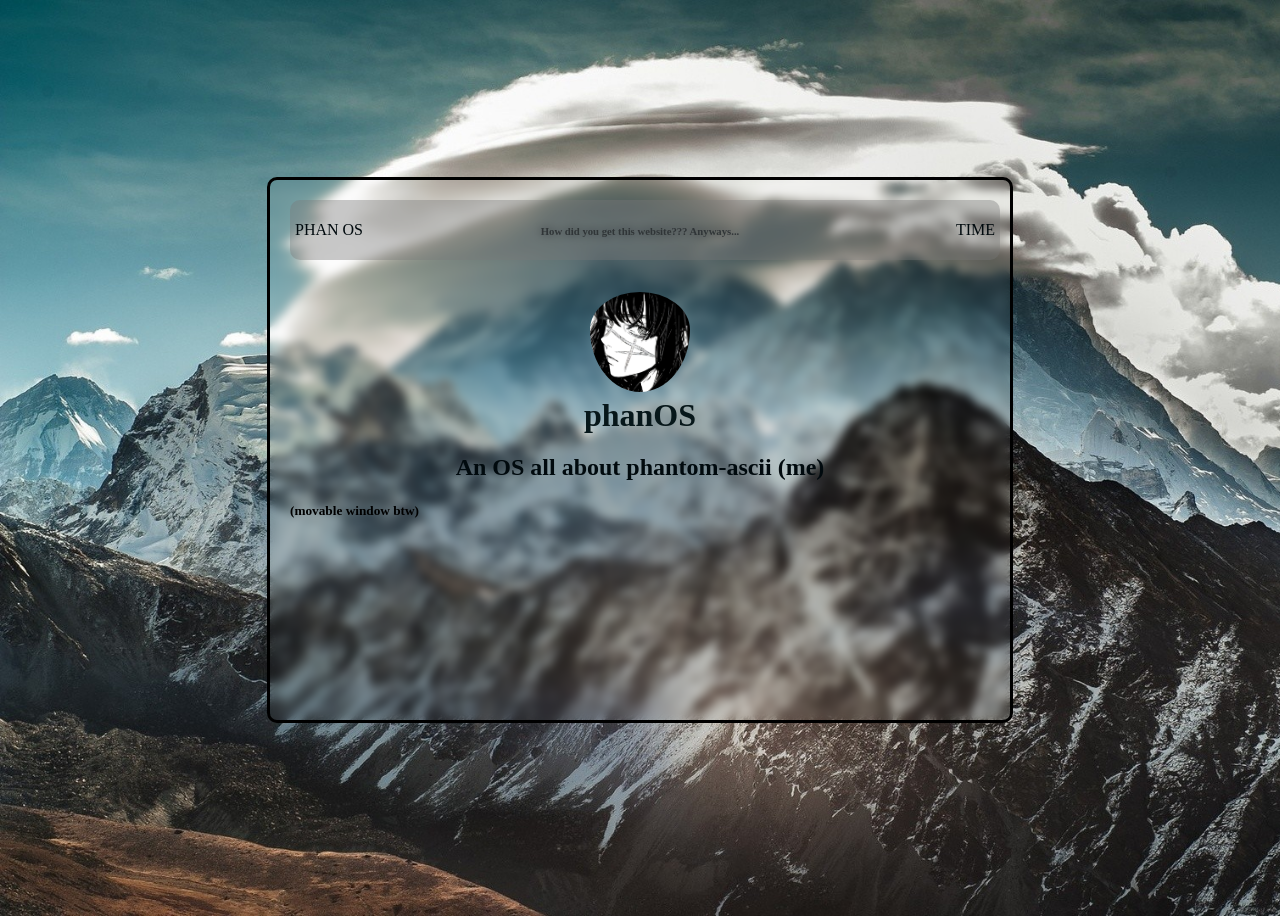
==== index.html @ 3192203f "Added a handle note" ====
<!doctype html>
<html lang="en">
  <head>
    <meta charset="UTF-8" />
    <meta name="viewport" content="width=device-width, initial-scale=1.0" />
    <title>Phan Os</title>
    <link rel="stylesheet" href="style.css" />
  </head>
  <body>


    <div id="welcome" class="welcome">
        <div class="top-bar">
            <p>PHAN OS</p>
            <p>TIME</p>
        </div>
        <h6>How did you get this website??? Anyways...</h6>
        <img src="./Images/pfp.jpg" alt="My PFP" height="64px" class="pfp">
        <h1>phanOS</h1>
        <h2>An OS all about phantom-ascii (me)</h2>
        <h5 style="display: flex; align-items: flex-end;">(movable window btw)</h5>
    </div>

      <script src="script.js"></script>
    </body>
</html>
---- style.css ----
body {
    background-image:url(./Images/background.jpg);
    background-size: cover;
    height: 100vh;
}

.top-bar {
    position: absolute;
    width: 700px; 
    display: flex;  
    justify-content: space-between;
    background-color: #7a797965;
    padding: 5px;
    border-radius: 10px;
    backdrop-filter: blur(5px);
}

.welcome {
    position: absolute;
    top: 50%;
    left: 50%; 
    transform:translate(-50%, -50%);
    padding: 20px;
    width: 700px;
    height: 500px;
    border: solid;
    border-radius: 10px;
    backdrop-filter: blur(5px);
}

.pfp {
    display: flex;
    justify-content: center;
    margin: auto;
    padding: 30px;
    padding-bottom: 5px;
    border-radius: 50%;
    height: 100px;
}

h1 {
    text-align: center;
    color: rgb(7, 23, 26);
    margin: 0%;
}

h2 {
    text-align: center;
    color: #010a0e;
}

h4 {
    text-align: center;
    color: #010a0e;

}

h6 {
    text-align: center;
    color: #010a0e;

}

p {
    text-align: center;
    color: #010a0e;

}
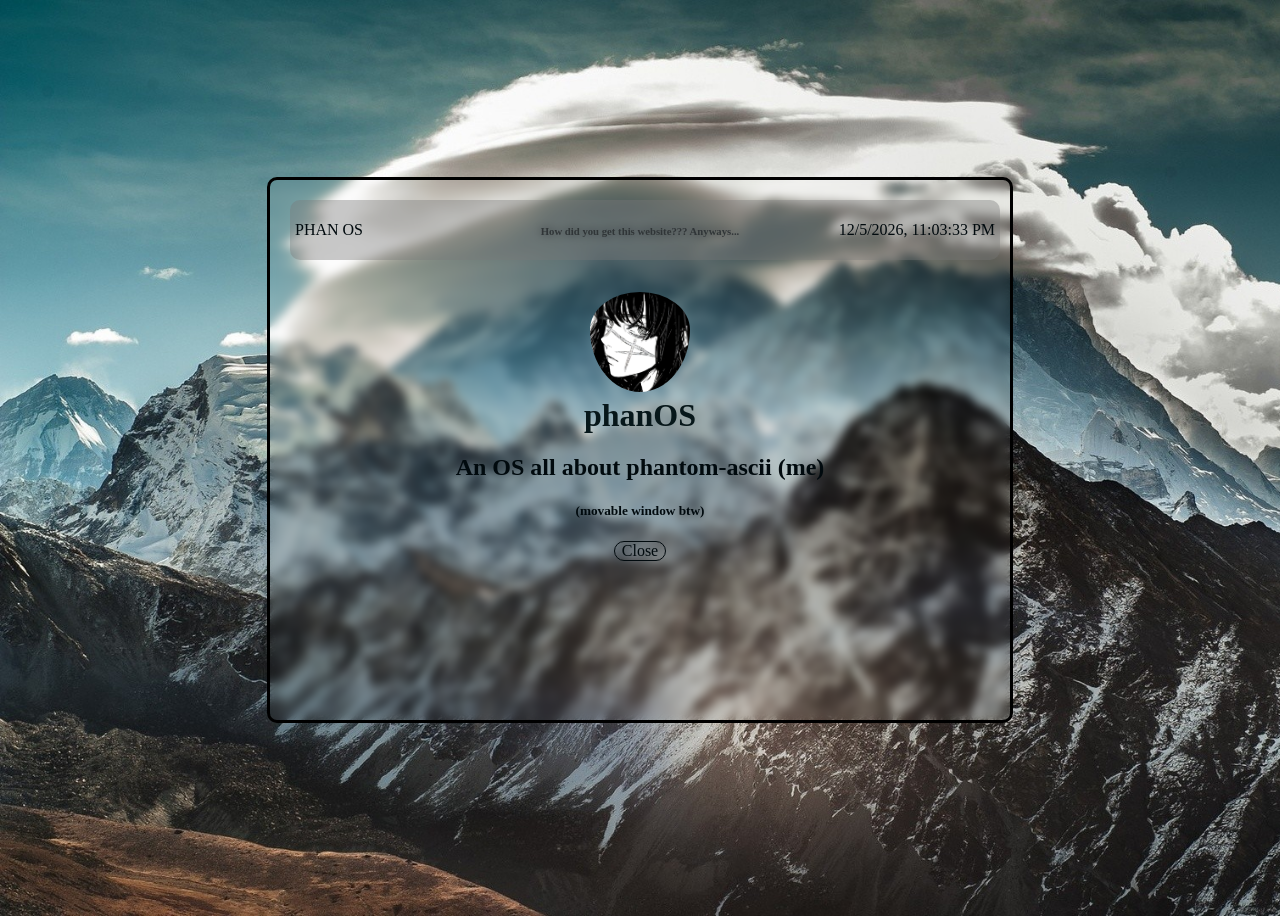
==== commit 53bf72a0: "You can close the welcome window now" ====
--- a/index.html
+++ b/index.html
@@ -12,13 +12,14 @@
     <div id="welcome" class="welcome">
         <div class="top-bar">
             <p>PHAN OS</p>
-            <p>TIME</p>
+            <p id="timeElement">TIME</p>
         </div>
         <h6>How did you get this website??? Anyways...</h6>
-        <img src="./Images/pfp.jpg" alt="My PFP" height="64px" class="pfp">
+        <img src="./Images/pfp.jpg" alt="My PFP" height="64px" class="pfp" id="welcomeopen">
         <h1>phanOS</h1>
         <h2>An OS all about phantom-ascii (me)</h2>
-        <h5 style="display: flex; align-items: flex-end;">(movable window btw)</h5>
+        <h5>(movable window btw)</h5>
+        <p style="cursor: pointer; border-radius: 10px; border: solid; border-width: 1px; width: 50px; margin: auto;" id="welcomeclose">Close</p>
     </div>
 
       <script src="script.js"></script>
--- a/style.css
+++ b/style.css
@@ -55,6 +55,12 @@
 
 }
 
+h5 {
+    text-align: center;
+    color: #010a0e;
+
+}
+
 h6 {
     text-align: center;
     color: #010a0e;
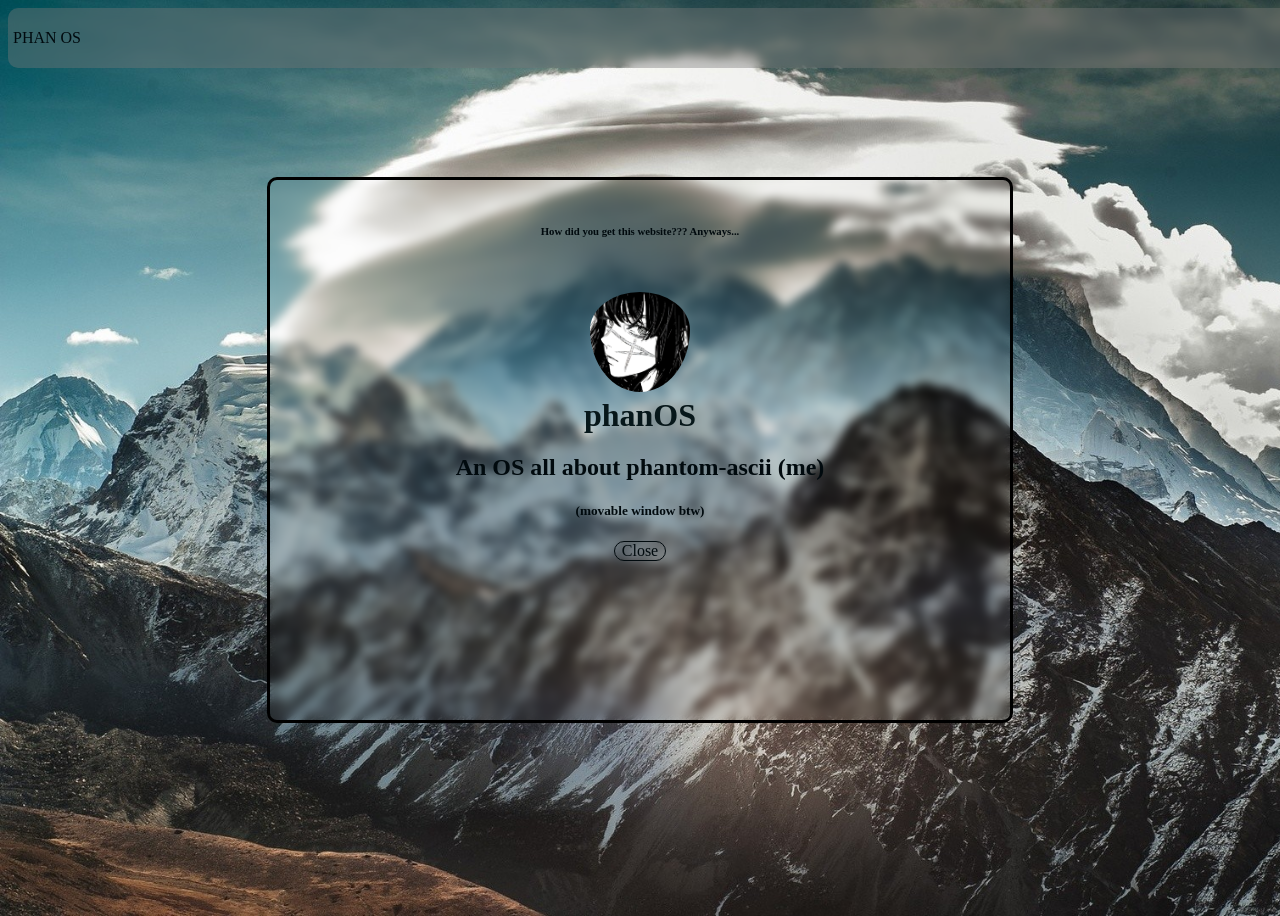
==== commit 22aacd6d: "separate top bar" ====
--- a/index.html
+++ b/index.html
@@ -8,12 +8,12 @@
   </head>
   <body>
 
+    <div class="top-bar">
+        <p>PHAN OS</p>
+        <p id="timeElement">TIME</p>
+    </div>
 
     <div id="welcome" class="welcome">
-        <div class="top-bar">
-            <p>PHAN OS</p>
-            <p id="timeElement">TIME</p>
-        </div>
         <h6>How did you get this website??? Anyways...</h6>
         <img src="./Images/pfp.jpg" alt="My PFP" height="64px" class="pfp" id="welcomeopen">
         <h1>phanOS</h1>
--- a/style.css
+++ b/style.css
@@ -6,7 +6,7 @@
 
 .top-bar {
     position: absolute;
-    width: 700px; 
+    width: 1515px; 
     display: flex;  
     justify-content: space-between;
     background-color: #7a797965;
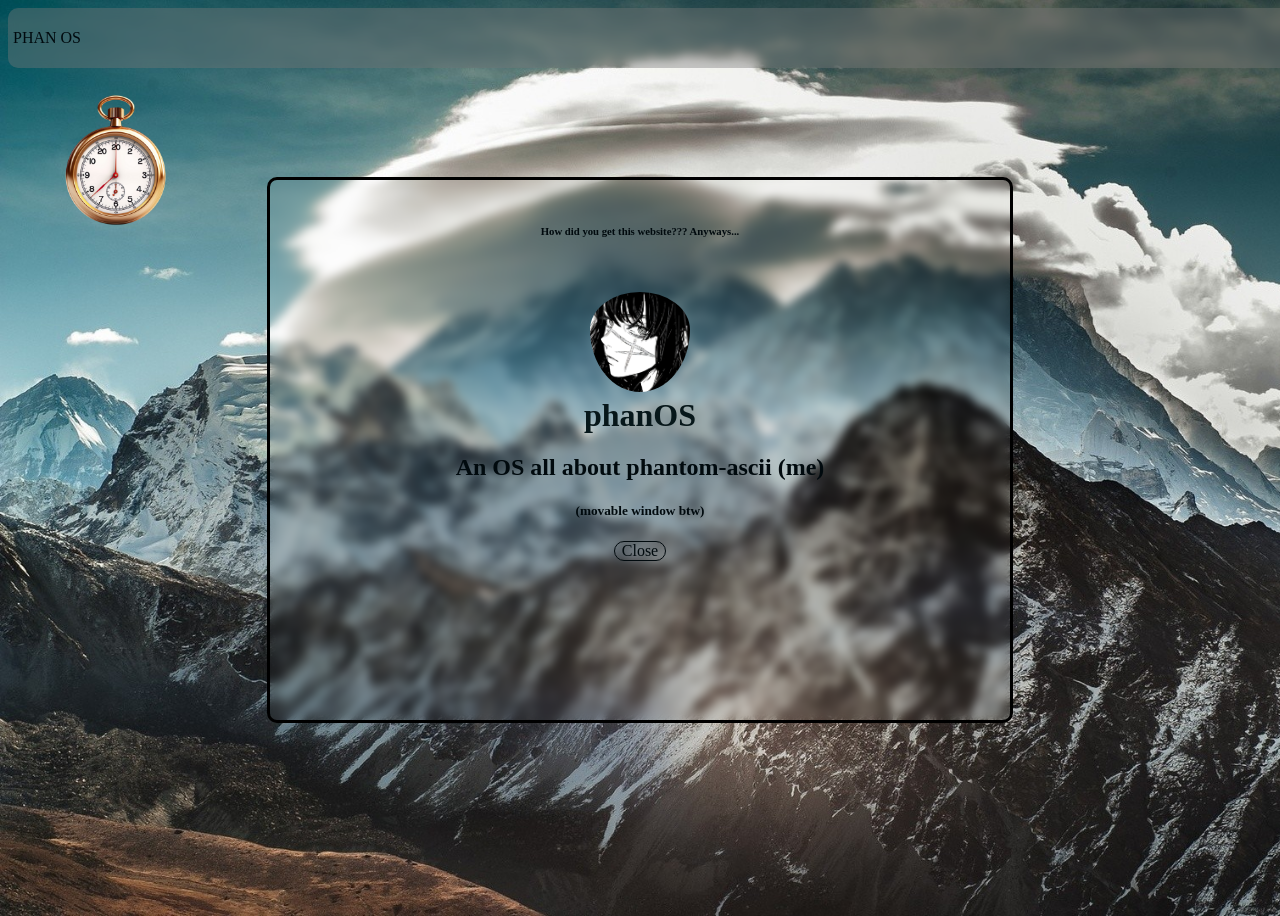
==== commit f6e0f61c: "finished stopwatch" ====
--- a/index.html
+++ b/index.html
@@ -22,6 +22,12 @@
         <p style="cursor: pointer; border-radius: 10px; border: solid; border-width: 1px; width: 50px; margin: auto;" id="welcomeclose">Close</p>
     </div>
 
+    <div id="desktopApps" style="padding-top: 64px; padding-left: 16px;">
+        <div style="padding: 10px; width: fit-content" id="stopwatch" class="stopwatch">
+            <img src="./Images/stopwatch.png" width="164px">
+        </div>
+    </div>
+
       <script src="script.js"></script>
     </body>
 </html>
--- a/style.css
+++ b/style.css
@@ -2,6 +2,12 @@
     background-image:url(./Images/background.jpg);
     background-size: cover;
     height: 100vh;
+}
+
+
+.selected {
+    width: 150px;
+    background-color: #595a5a73;
 }
 
 .top-bar {
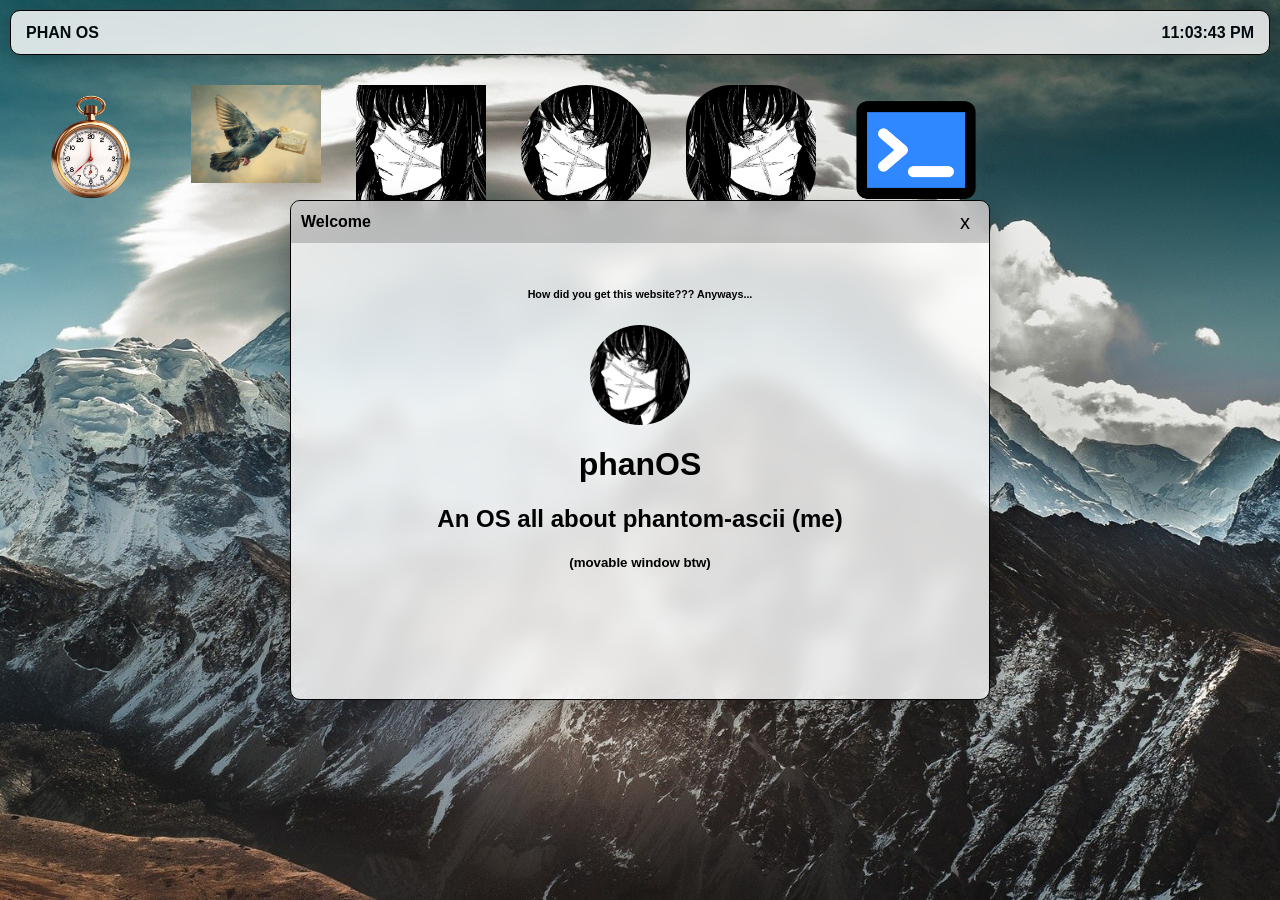
==== commit 1054777a: "final changes" ====
--- a/index.html
+++ b/index.html
@@ -3,31 +3,52 @@
   <head>
     <meta charset="UTF-8" />
     <meta name="viewport" content="width=device-width, initial-scale=1.0" />
-    <title>Phan Os</title>
+    <title>phanOS</title>
     <link rel="stylesheet" href="style.css" />
   </head>
   <body>
+    <header class="top-bar">
+      <p>PHAN OS</p>
+      <p id="timeElement"></p>
+    </header>
 
-    <div class="top-bar">
-        <p>PHAN OS</p>
-        <p id="timeElement">TIME</p>
-    </div>
+    <main id="desktop">
+      <div class="app-icon" id="stopwatch">
+        <img src="./Images/stopwatch.png" alt="Stopwatch" />
+      </div>
 
-    <div id="welcome" class="welcome">
+      <div class="app-icon" id="socials">
+        <img src="./Images/socials.png" alt="Socials" />
+      </div>
+      <div class="app-icon" id="welcomeApp">
+        <img src="./Images/pfp.jpg" alt="Welcome" />
+      </div>
+      <div class="app-icon" id="cookieClicker">
+        <img src="./Images/pfp.jpg" alt="Cookie Clicker" />
+      </div>
+      <div class="app-icon" id="aboutMe">
+        <img src="./Images/pfp.jpg" alt="About Me" />
+      </div>
+      <div class="app-icon" id="terminal">
+        <img src="./Images/terminal.png" alt="Terminal" />
+      </div>
+    </main>
+
+    <div id="welcome" class="window welcome-window">
+      <div class="window-header">
+        <span>Welcome</span>
+        <button class="close-button">x</button>
+      </div>
+
+      <div class="window-content">
         <h6>How did you get this website??? Anyways...</h6>
-        <img src="./Images/pfp.jpg" alt="My PFP" height="64px" class="pfp" id="welcomeopen">
+        <img src="./Images/pfp.jpg" alt="My PFP" class="pfp" />
         <h1>phanOS</h1>
         <h2>An OS all about phantom-ascii (me)</h2>
         <h5>(movable window btw)</h5>
-        <p style="cursor: pointer; border-radius: 10px; border: solid; border-width: 1px; width: 50px; margin: auto;" id="welcomeclose">Close</p>
+      </div>
     </div>
 
-    <div id="desktopApps" style="padding-top: 64px; padding-left: 16px;">
-        <div style="padding: 10px; width: fit-content" id="stopwatch" class="stopwatch">
-            <img src="./Images/stopwatch.png" width="164px">
-        </div>
-    </div>
-
-      <script src="script.js"></script>
-    </body>
+    <script src="script.js"></script>
+  </body>
 </html>
--- a/style.css
+++ b/style.css
@@ -1,80 +1,364 @@
+* {
+    box-sizing: border-box;
+}
+
 body {
-    background-image:url(./Images/background.jpg);
+    margin: 0;
+    height: 100vh;
+    overflow: hidden;
+    font-family: Arial, sans-serif;
+    background-image: url("./Images/background.jpg");
     background-size: cover;
-    height: 100vh;
-}
-
-
-.selected {
+    background-position: center;
+}
+
+.top-bar {
+    position: fixed;
+    top: 10px;
+    left: 10px;
+    right: 10px;
+    height: 45px;
+    display: flex;
+    align-items: center;
+    justify-content: space-between;
+    padding: 0 15px;
+    background: #ffffffd1;
+    backdrop-filter: blur(10px);
+    border: 1px solid #000;
+    border-radius: 10px;
+    box-shadow: 0 4px 20px #0003;
+    z-index: 1000;
+}
+
+.top-bar p {
+    margin: 0;
+    color: #010a0e;
+    font-weight: bold;
+}
+
+#desktop {
+    padding: 75px 16px 16px;
+    display: flex;
+    gap: 15px;
+}
+
+.app-icon {
     width: 150px;
-    background-color: #595a5a73;
-}
-
-.top-bar {
+    padding: 10px;
+    border-radius: 10px;
+    cursor: pointer;
+    user-select: none;
+}
+
+.app-icon img {
+    display: block;
+    width: 100%;
+}
+
+.app-icon.selected {
+    background: #0ceeee34;
+}
+
+.app-icon.selected img {
+    transform: scale(.95);
+}
+
+.window {
     position: absolute;
-    width: 1515px; 
-    display: flex;  
+    display: none;
+    width: 500px;
+    min-height: 350px;
+    background: #ffffffd1;
+    backdrop-filter: blur(10px);
+    border: 1px solid #000;
+    border-radius: 10px;
+    overflow: hidden;
+    box-shadow: 0 10px 30px #0004;
+    z-index: 10;
+}
+
+.window-header {
+    height: 42px;
+    display: flex;
+    align-items: center;
     justify-content: space-between;
-    background-color: #7a797965;
-    padding: 5px;
-    border-radius: 10px;
-    backdrop-filter: blur(5px);
-}
-
-.welcome {
-    position: absolute;
+    padding: 0 10px;
+    background: #7a797965;
+    cursor: move;
+    user-select: none;
+}
+
+.window-header span {
+    font-weight: bold;
+}
+
+.window-header button {
+    width: 28px;
+    height: 28px;
+    border: 0;
+    border-radius: 6px;
+    background: transparent;
+    font-size: 20px;
+    cursor: pointer;
+}
+
+.window-header button:hover {
+    background: #ff5c5c;
+    color: white;
+}
+
+.window-content {
+    padding: 20px;
+}
+
+.welcome-window {
     top: 50%;
-    left: 50%; 
-    transform:translate(-50%, -50%);
-    padding: 20px;
+    left: 50%;
+    transform: translate(-50%, -50%);
     width: 700px;
     height: 500px;
-    border: solid;
-    border-radius: 10px;
-    backdrop-filter: blur(5px);
+}
+
+.welcome-window h1,
+.welcome-window h2,
+.welcome-window h5,
+.welcome-window h6 {
+    text-align: center;
 }
 
 .pfp {
+    display: block;
+    width: 100px;
+    height: 100px;
+    margin: 20px auto 5px;
+    object-fit: cover;
+    border-radius: 50%;
+}
+
+.stopwatch {
+    text-align: center;
+    padding: 40px 10px;
+}
+
+#stopwatchTime {
+    font-size: 48px;
+    font-family: monospace;
+    font-weight: bold;
+    letter-spacing: 2px;
+    margin-bottom: 30px;
+}
+
+.stopwatch-buttons {
     display: flex;
     justify-content: center;
-    margin: auto;
-    padding: 30px;
-    padding-bottom: 5px;
-    border-radius: 50%;
-    height: 100px;
-}
-
-h1 {
+    gap: 10px;
+}
+
+.stopwatch-buttons button {
+    padding: 10px 20px;
+    border: 1px solid #000;
+    border-radius: 8px;
+    background: #ffffffaa;
+    cursor: pointer;
+}
+
+.stopwatch-buttons button:hover {
+    background: #0ceeee;
+}
+
+.socials {
+    padding: 10px;
+}
+
+.social-profile {
+    display: flex;
+    align-items: center;
+    gap: 15px;
+    padding: 10px;
+    margin-bottom: 20px;
+}
+
+.social-profile img {
+    width: 70px;
+    height: 70px;
+    object-fit: cover;
+    border-radius: 50%;
+}
+
+.social-profile h1 {
+    margin: 0;
+    font-size: 24px;
+}
+
+.social-profile p {
+    margin: 5px 0 0;
+}
+
+.social-links {
+    display: flex;
+    flex-direction: column;
+    gap: 10px;
+}
+
+.social-links a {
+    display: flex;
+    align-items: center;
+    justify-content: space-between;
+    padding: 15px;
+
+    color: #010a0e;
+    text-decoration: none;
+
+    background: #ffffff88;
+    border: 1px solid #0002;
+    border-radius: 10px;
+}
+
+.social-links a:hover {
+    background: #0ceeee;
+}
+
+.social-links span {
+    font-weight: bold;
+}
+
+.social-links small {
+    opacity: .6;
+}
+
+.cookie-game {
     text-align: center;
-    color: rgb(7, 23, 26);
-    margin: 0%;
-}
-
-h2 {
+    padding: 20px;
+}
+
+#cookieCount {
+    font-size: 28px;
+    font-weight: bold;
+}
+
+#cookieMultiplier {
+    margin-top: 5px;
+    opacity: .6;
+}
+
+#cookie {
+    display: block;
+    width: 150px;
+    height: 150px;
+    object-fit: cover;
+    border-radius: 50%;
+    margin: 30px auto 15px;
+    cursor: pointer;
+    user-select: none;
+    transition: transform .1s;
+}
+
+#cookie:hover {
+    transform: scale(1.05);
+}
+
+#cookie.cookie-click {
+    transform: scale(.9);
+}
+
+.cookie-game p {
+    margin: 0;
+    opacity: .6;
+}
+
+#cookieClicker {
+    border-radius: 50%;
+}
+
+#cookieClicker img {
+    border-radius: 50%;
+}
+
+#cookieClicker.selected {
+    border-radius: 50%;
+}
+
+.about-me {
     text-align: center;
-    color: #010a0e;
-}
-
-h4 {
-    text-align: center;
-    color: #010a0e;
-
-}
-
-h5 {
-    text-align: center;
-    color: #010a0e;
-
-}
-
-h6 {
-    text-align: center;
-    color: #010a0e;
-
-}
-
-p {
-    text-align: center;
-    color: #010a0e;
-
+}
+
+.about-me > img {
+    width: 90px;
+    height: 90px;
+    object-fit: cover;
+    border-radius: 50%;
+}
+
+.about-me h1 {
+    margin: 10px 0 0;
+}
+
+.about-me > p {
+    margin-top: 5px;
+    opacity: .6;
+}
+
+.about-section {
+    margin-top: 20px;
+    padding: 12px;
+    text-align: left;
+    background: #ffffff66;
+    border: 1px solid #0002;
+    border-radius: 10px;
+}
+
+.about-section h2 {
+    margin: 0 0 5px;
+    font-size: 16px;
+}
+
+.about-section p {
+    margin: 0;
+    line-height: 1.5;
+}
+
+#aboutMe {
+    border-radius: 35%;
+}
+
+#aboutMe img {
+    border-radius: 35%;
+    transform: scaleX(-1);
+}
+
+.terminal {
+    height: 280px;
+    padding: 15px;
+    background: #111;
+    color: #eee;
+    border-radius: 8px;
+    font-family: monospace;
+    font-size: 14px;
+    overflow: hidden;
+}
+
+#terminalOutput {
+    height: 235px;
+    overflow-y: auto;
+    line-height: 1.5;
+}
+
+.terminal-command {
+    color: #0ceeee;
+}
+
+.terminal-input {
+    display: flex;
+    gap: 8px;
+    margin-top: 5px;
+}
+
+.terminal-input input {
+    flex: 1;
+    border: 0;
+    outline: 0;
+    background: transparent;
+    color: #eee;
+    font-family: monospace;
+    font-size: 14px;
 }
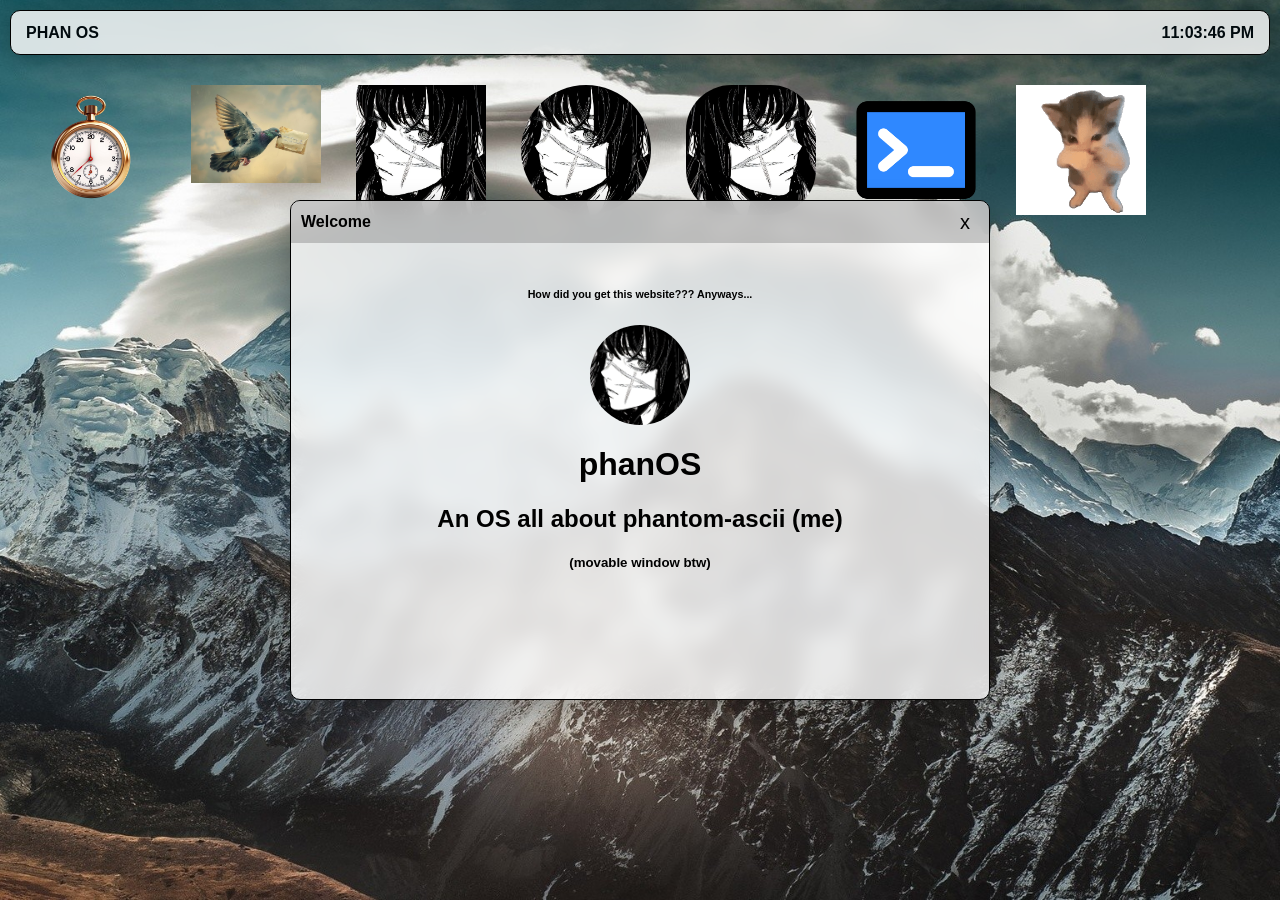
==== commit afc16daf: "end" ====
--- a/index.html
+++ b/index.html
@@ -32,6 +32,9 @@
       <div class="app-icon" id="terminal">
         <img src="./Images/terminal.png" alt="Terminal" />
       </div>
+      <div class="app-icon" id="scuba">
+        <img src="./Images/scubacat.gif" alt="Scuba" />
+      </div>
     </main>
 
     <div id="welcome" class="window welcome-window">
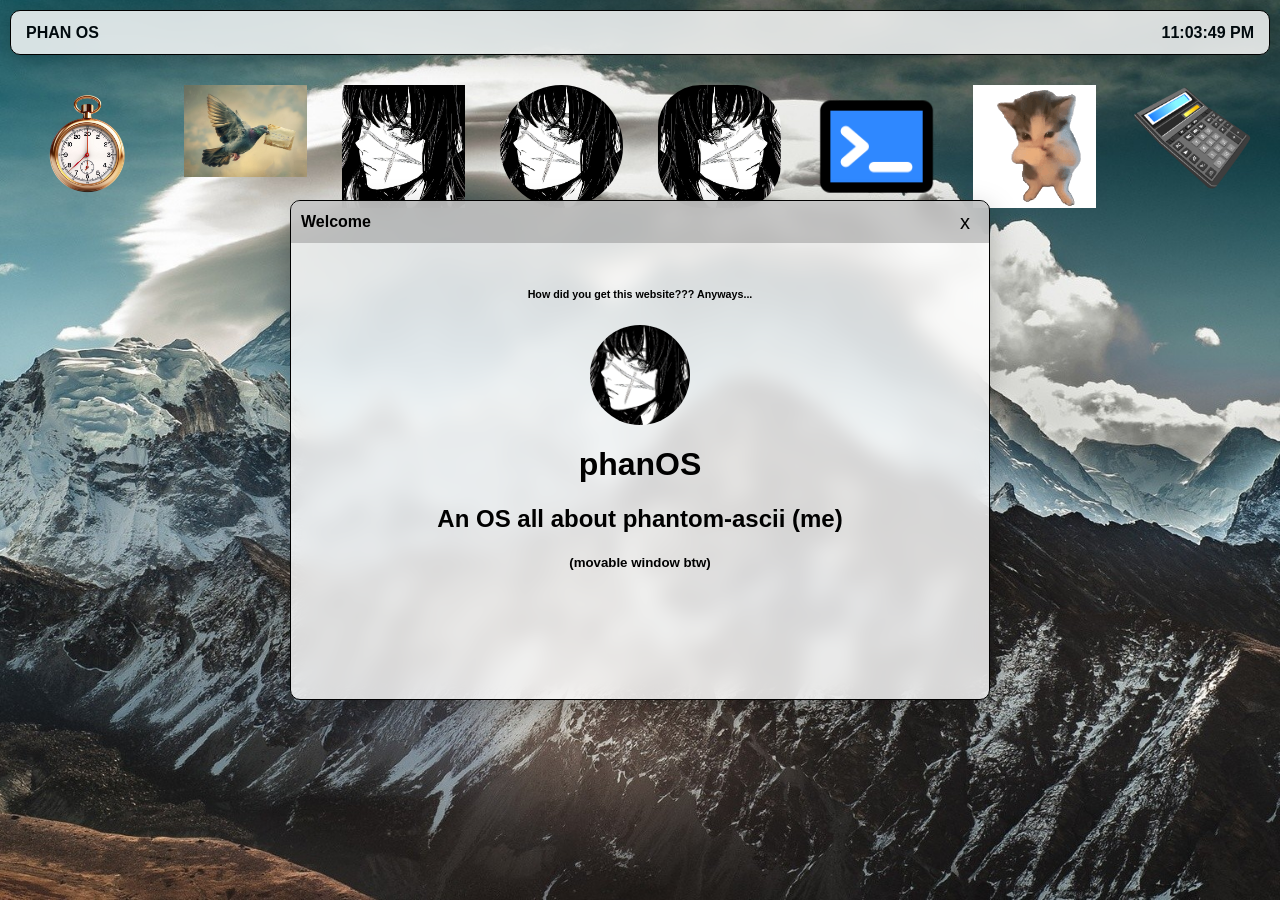
==== commit d508b152: "Created calculator" ====
--- a/index.html
+++ b/index.html
@@ -35,6 +35,9 @@
       <div class="app-icon" id="scuba">
         <img src="./Images/scubacat.gif" alt="Scuba" />
       </div>
+      <div class="app-icon" id="calculator">
+        <img src="./Images/calculator.png" alt="Calculator" />
+      </div>
     </main>
 
     <div id="welcome" class="window welcome-window">
--- a/style.css
+++ b/style.css
@@ -361,4 +361,66 @@
     color: #eee;
     font-family: monospace;
     font-size: 14px;
+}
+
+.calculator {
+    padding: 10px;
+}
+
+.calculator-display {
+    min-height: 75px;
+    padding: 15px;
+    display: flex;
+    align-items: flex-end;
+    justify-content: flex-end;
+    margin-bottom: 10px;
+    background: #ffffff88;
+    border: 1px solid #0002;
+    border-radius: 10px;
+    font-family: monospace;
+    font-size: 32px;
+    font-weight: bold;
+    overflow: hidden;
+    word-break: break-all;
+}
+
+.calculator-buttons {
+    display: grid;
+    grid-template-columns: repeat(4, 1fr);
+    gap: 8px;
+}
+
+.calculator-buttons button {
+    height: 55px;
+    border: 1px solid #0002;
+    border-radius: 10px;
+    background: #ffffff99;
+    font-size: 18px;
+    font-weight: bold;
+    cursor: pointer;
+    transition: transform 0.08s, background 0.1s;
+}
+
+.calculator-buttons button:hover {
+    background: #0ceeee;
+}
+
+.calculator-buttons button:active {
+    transform: scale(0.94);
+}
+
+.calculator-buttons .operator {
+    background: #ffffffcc;
+}
+
+.calculator-buttons .equals {
+    background: #0ceeee;
+}
+
+.calculator-buttons .clear {
+    background: #ff777766;
+}
+
+.calculator-buttons .zero {
+    grid-column: span 2;
 }
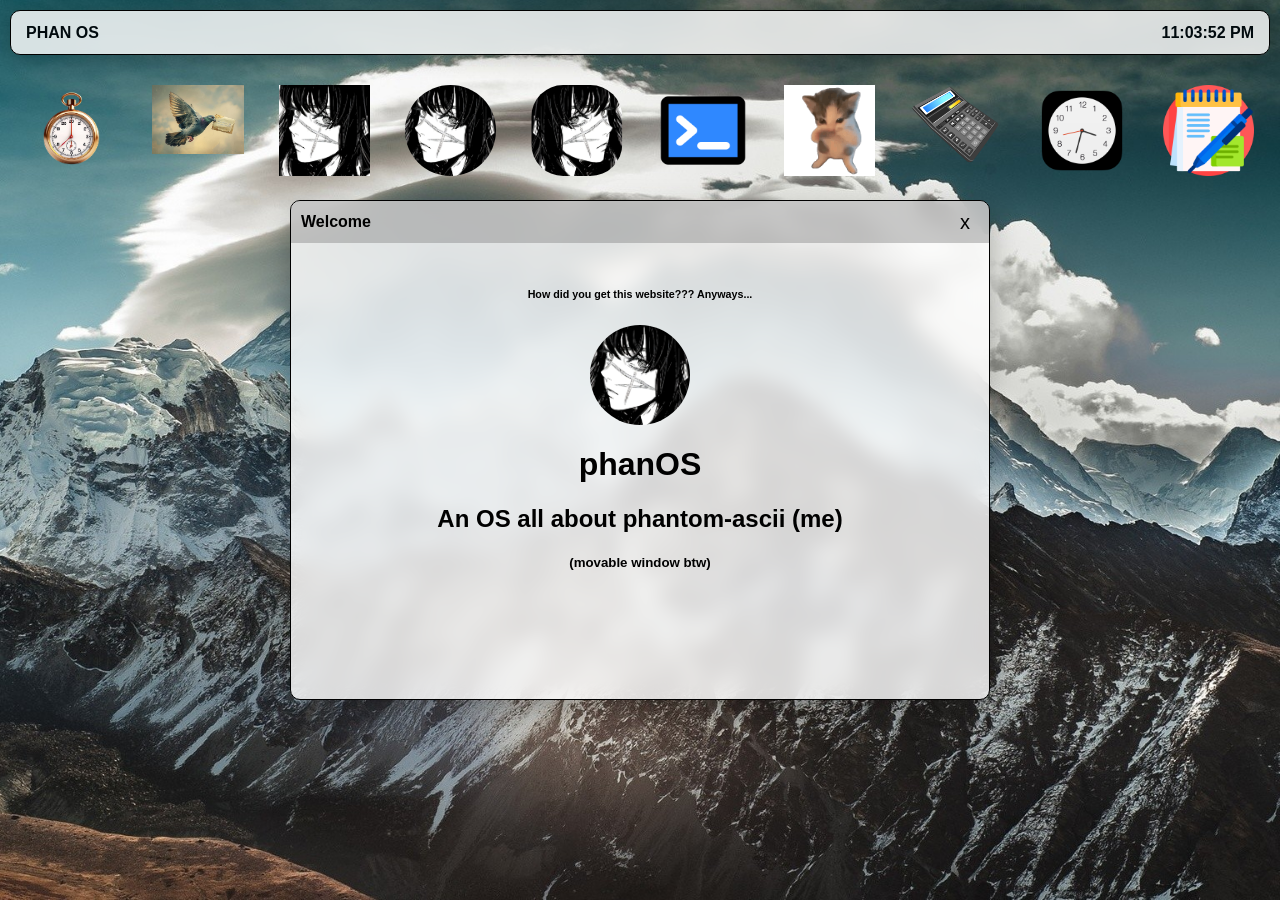
==== commit 725168cf: "finish 10 total apps" ====
--- a/index.html
+++ b/index.html
@@ -38,6 +38,12 @@
       <div class="app-icon" id="calculator">
         <img src="./Images/calculator.png" alt="Calculator" />
       </div>
+      <div class="app-icon" id="clock">
+        <img src="./Images/clock.png" alt="clock"/>
+      </div>
+      <div class="app-icon" id="notes">
+        <img src="./Images/notes.png" alt="Notes"/>
+      </div>
     </main>
 
     <div id="welcome" class="window welcome-window">
--- a/style.css
+++ b/style.css
@@ -423,4 +423,141 @@
 
 .calculator-buttons .zero {
     grid-column: span 2;
+}
+
+.clock-app {
+    display: flex;
+    flex-direction: column;
+    align-items: center;
+    text-align: center;
+    padding: 15px 10px 10px;
+}
+
+.analog-clock {
+    position: relative;
+    width: 230px;
+    height: 230px;
+    margin: 5px auto 25px;
+    border: 2px solid #010a0e;
+    border-radius: 50%;
+    background: #ffffff66;
+    backdrop-filter: blur(5px);
+}
+
+.analog-clock::before {
+  content: "";
+  position: absolute;
+  inset: 12px;
+  border-radius: 50%;
+  background:
+    repeating-conic-gradient(
+      from 0deg,
+      #010a0e 0deg 1deg,
+      transparent 1deg 30deg
+    );
+  mask:
+    radial-gradient(
+      transparent 0 91%,
+      #000 92% 100%
+    );
+}
+
+.clock-hand {
+  position: absolute;
+  left: 50%;
+  bottom: 50%;
+  transform-origin: bottom center;
+  border-radius: 10px;
+}
+
+.clock-hour {
+  width: 5px;
+  height: 55px;
+  background: #010a0e;
+  margin-left: -2.5px;
+}
+
+.clock-minute {
+  width: 3px;
+  height: 78px;
+  background: #010a0e;
+  margin-left: -1.5px;
+}
+
+.clock-second {
+  width: 2px;
+  height: 88px;
+  background: #0ceeee;
+  margin-left: -1px;
+}
+
+.clock-center {
+  position: absolute;
+  top: 50%;
+  left: 50%;
+  width: 12px;
+  height: 12px;
+  transform: translate(-50%, -50%);
+  background: #010a0e;
+  border-radius: 50%;
+  z-index: 5;
+}
+
+.clock-time {
+  font-family: monospace;
+  font-size: 32px;
+  font-weight: bold;
+  letter-spacing: 2px;
+  margin-bottom: 8px;
+}
+
+.clock-date {
+  font-size: 15px;
+  opacity: 0.6;
+}
+
+.notes-app {
+  display: flex;
+  flex-direction: column;
+  gap: 10px;
+}
+
+#notesText {
+  width: 100%;
+  height: 280px;
+  box-sizing: border-box;
+  padding: 15px;
+  resize: none;
+  border: 1px solid #0002;
+  border-radius: 10px;
+  background: #ffffff88;
+  color: #010a0e;
+  font-family: Arial, sans-serif;
+  font-size: 16px;
+  outline: none;
+}
+
+#notesText:focus {
+  border-color: #0ceeee;
+}
+
+.notes-footer {
+  display: flex;
+  justify-content: space-between;
+  padding: 0 3px;
+  font-size: 13px;
+  opacity: 0.6;
+}
+
+#clearNotes {
+  align-self: flex-start;
+  padding: 8px 15px;
+  border: 1px solid #0002;
+  border-radius: 8px;
+  background: #ffffff99;
+  cursor: pointer;
+}
+
+#clearNotes:hover {
+  background: #ff777766;
 }
